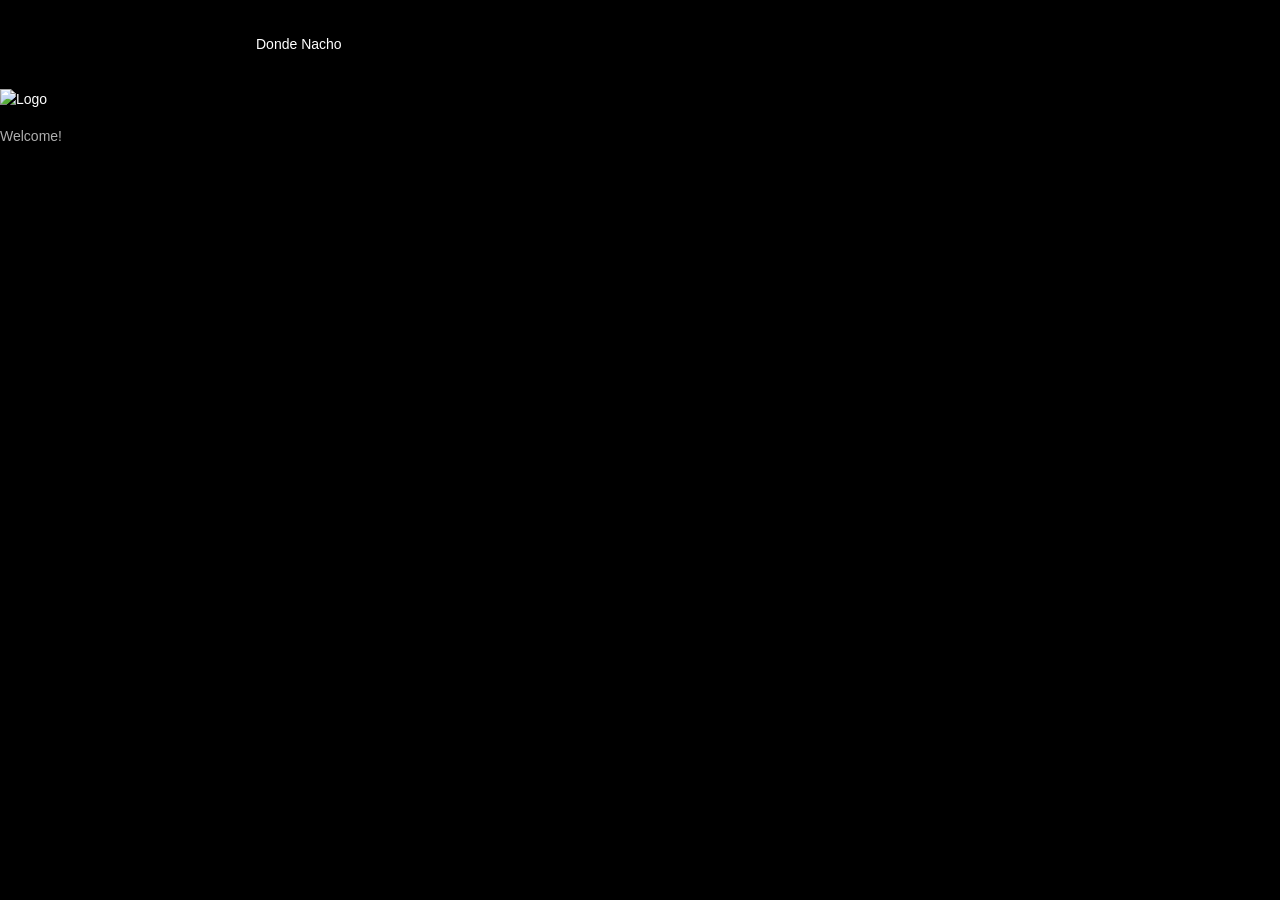
==== 2.html @ 11528dba "solucion ir al irigen" ====
<!DOCTYPE html>
<html lang="en">

<head>
<head>
<!-- Google Tag Manager -->


<!--Welcome Viewrs!-->
<meta charset="UTF-8">
<meta http-equiv="X-UA-Compatible" content="IE=edge">
<meta name="viewport" content="width=device-width, initial-scale=1.0">
<link rel="stylesheet" href="style.css">
<title>Bienvenidos! #33</title>



  <meta property="og:image:width" content="1200" />
  <meta property="og:image:height" content="630" />
	
<!-- SEO and Social Sharing and SEO 
	https://www.dondenacho.onrender.com/5ot/
	-->
	<meta name="description" content="Donde Nacho Web App (PWA) template" />
	<meta name="robots" content="noodp" />
	<meta name="author" content="El Omniciente Sanchez">
	<meta name="keywords" content="progressive web app, progressive web application, pwa, pwa progressive web app, 
	pwa progressive web application, progressive app, basic progressive web app, basic progressive web application, 
	basic pwa, example progressive web app, example progressive web application, example pwa, progressive web app 
	basic, progressive web app builder, progressive web app example, progressive web app sample, progressive web app 
	template, sample progressive web app, sample progressive web application, sample pwa, free progressive web application 
	template, progressive web application template, progressive web app template free, progressive web app template 
	free download, progressive web app html template, progressive web app template github" />


<meta property="og:image:width" content="1200" />
<meta property="og:image:height" content="630" />

<meta property="og:locale" content="en_US" />
<meta property="og:type" content="website" />
<meta property="og:title" content="Donde Nacho APP" />
<meta property="og:description" content="Donde Nacho Web App (PWA) template" />
<meta property="og:url" content="https://www.dondenacho.onrender.com/" /><!--URL_EQUIS-->
	<meta property="og:site_name" content="Donde Nacho" />
	<meta property="section:publisher" content="https://www.facebook.com/" />
	<meta property="og:image" content="https://www.dondenacho.onrender.com/share.jpg" /><!--URL_EQUIS_02-->
	<meta name="twitter:card" content="summary_large_image" />
	<meta name="twitter:title" content="Donde Nacho | App" />
	<meta name="twitter:description" content="Donde Nacho Progressive Web App (PWA) template" />
	<meta name="twitter:site" content="@todoslosviernes" />
	<meta name="twitter:image" content="https://www.dondenacho.onrender.com/share.jpg" /><!--URL_EQUIS_03-->
	<meta name="twitter:creator" content="@todoslosviernes" />
    
    

</head>
<!--Welcome Viewrs!-->
<body>
<div class="container">
<p>Donde Nacho</p>
</div>

<div class="loading-page">
<img src="img/icono-2.gif" alt="Logo">

<div class="name-container">
<div class="logo-name">Welcome!</div>

</div>
</div>
</body>
<script src="https://cdnjs.cloudflare.com/ajax/libs/gsap/3.11.3/gsap.min.js"
    integrity="sha512-gmwBmiTVER57N3jYS3LinA9eb8aHrJua5iQD7yqYCKa5x6Jjc7VDVaEA0je0Lu0bP9j7tEjV3+1qUm6loO99Kw=="
    crossorigin="anonymous" referrerpolicy="no-referrer"></script><!---->
<script src="./qr/script.js"></script>

</html>

<script>
var pagina = './index.html';
var segundos = 5;
function redireccion() { document.location.href=pagina;}
setTimeout("redireccion()",segundos*1100);
</script>
---- style.css ----
html, body {
	background-color: black;
	color: white;
	font-family: helvetica, arial, sans-serif;
	font-size: 14px;
	line-height: 1.5;
	margin: 0;
	padding: 0;
}

.container {
	margin: 0 auto;
	max-width: 768px;
	padding: 20px 5%;
}

section {
	background-color: #171717;
}

h1, h2 {
	line-height: 1;
	text-transform: uppercase;
}

h2 {
	margin-top: 40px;
}

h2:first-of-type {
	margin-top: 20px;
}

.logo {
	display: block;
}

img {
	height: auto;
	max-width: 100%;
}

.logo img {
	width: 500px;
}

@media all and (max-width: 768px) {
	.logo img {
		width: 450px;
	}
}

@media all and (max-width: 479px) {
	.logo img {
		width: 350px;
	}
}

.icon.heart {
	color: lightcoral;
}

a {
	color: aquamarine;
	font-weight: bold;
}

a:hover, a:active {
	color: mediumaquamarine;
}

a code {
	color: black;
}

code {
	background-color: aquamarine;
	color: black;
	font-family: monospace;
	padding: 1px;
	user-select: all;
}

code.image {
	background-color: lightyellow;
}



/* OV PRELOADER */
.ov-preloader {
   position: fixed;
   top: 0;
   left: 0;
   right: 0;
   bottom: 0;
   background-color: #000000;
   z-index: 999999;
   height: 100%;
   width: 100%;
   overflow: hidden !important;
}
.ov-preloader .ov-icon {
   width: 100px;
   height: 100px;
   position: absolute;
   left: 50%;
   top: 50%;
   background-image: url(icono-preloader.gif);
   background-repeat: no-repeat;
   background-position: center;
   -webkit-background-size: cover;
   background-size: cover;
   margin: -50px 0 0 -50px;
}
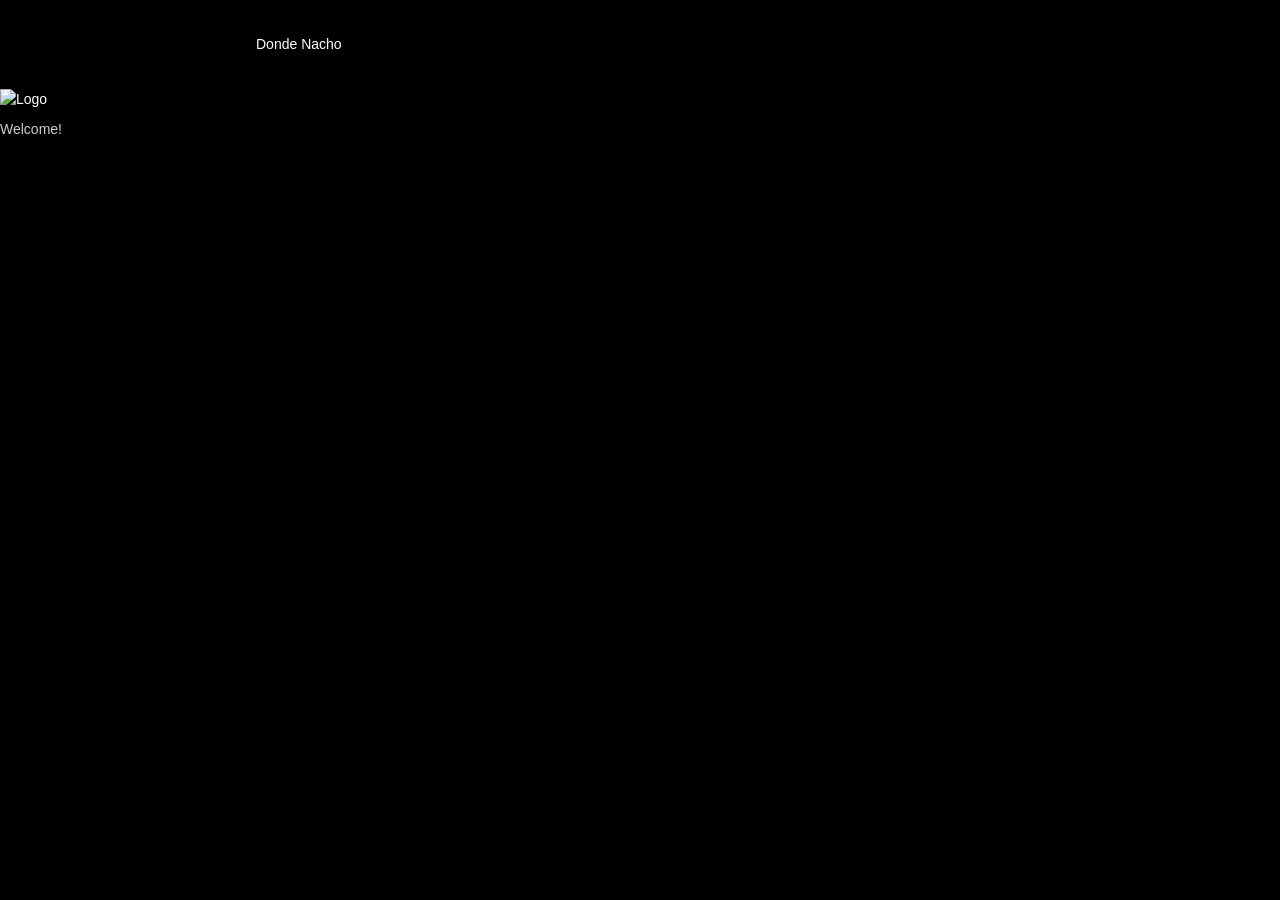
==== commit 2822865d: "4 link qr corregidos" ====
--- a/2.html
+++ b/2.html
@@ -18,38 +18,34 @@
   <meta property="og:image:width" content="1200" />
   <meta property="og:image:height" content="630" />
 	
-<!-- SEO and Social Sharing and SEO 
-	https://www.dondenacho.onrender.com/5ot/
+	<!-- SEO and Social Sharing and SEO 
+	https://omni-30035.web.app/5ot/
 	-->
-	<meta name="description" content="Donde Nacho Web App (PWA) template" />
+	<meta name="description" content="Simple Progressive Web App (PWA) template" />
 	<meta name="robots" content="noodp" />
-	<meta name="author" content="El Omniciente Sanchez">
+	<meta name="author" content="Nicole Furlan">
 	<meta name="keywords" content="progressive web app, progressive web application, pwa, pwa progressive web app, 
 	pwa progressive web application, progressive app, basic progressive web app, basic progressive web application, 
-	basic pwa, example progressive web app, example progressive web application, example pwa, progressive web app 
-	basic, progressive web app builder, progressive web app example, progressive web app sample, progressive web app 
-	template, sample progressive web app, sample progressive web application, sample pwa, free progressive web application 
-	template, progressive web application template, progressive web app template free, progressive web app template 
-	free download, progressive web app html template, progressive web app template github" />
-
-
-<meta property="og:image:width" content="1200" />
-<meta property="og:image:height" content="630" />
-
-<meta property="og:locale" content="en_US" />
-<meta property="og:type" content="website" />
-<meta property="og:title" content="Donde Nacho APP" />
-<meta property="og:description" content="Donde Nacho Web App (PWA) template" />
-<meta property="og:url" content="https://www.dondenacho.onrender.com/" /><!--URL_EQUIS-->
-	<meta property="og:site_name" content="Donde Nacho" />
+	basic pwa, example progressive web app, example progressive web application, example pwa, progressive web app basic, 
+	progressive web app builder, progressive web app example, progressive web app sample, progressive web app template, 
+	sample progressive web app, sample progressive web application, sample pwa, free progressive web application template, 
+	progressive web application template, progressive web app template free, progressive web app template free download, 
+	progressive web app html template, progressive web app template github" />
+	
+	<meta property="og:locale" content="en_US" />
+	<meta property="og:type" content="website" />
+	<meta property="og:title" content="Simple PWA" />
+	<meta property="og:description" content="Simple Progressive Web App (PWA) template" />
+	<meta property="og:url" content="https://omni-30035.web.app/5ot/" />
+	<meta property="og:site_name" content="Simple PWA" />
 	<meta property="section:publisher" content="https://www.facebook.com/" />
-	<meta property="og:image" content="https://www.dondenacho.onrender.com/share.jpg" /><!--URL_EQUIS_02-->
+	<meta property="og:image" content="https://omni-30035.web.app/5ot/share.jpg" />
 	<meta name="twitter:card" content="summary_large_image" />
-	<meta name="twitter:title" content="Donde Nacho | App" />
-	<meta name="twitter:description" content="Donde Nacho Progressive Web App (PWA) template" />
-	<meta name="twitter:site" content="@todoslosviernes" />
-	<meta name="twitter:image" content="https://www.dondenacho.onrender.com/share.jpg" /><!--URL_EQUIS_03-->
-	<meta name="twitter:creator" content="@todoslosviernes" />
+	<meta name="twitter:title" content="Simple PWA" />
+	<meta name="twitter:description" content="Simple Progressive Web App (PWA) template" />
+	<meta name="twitter:site" content="@simplepwa" />
+	<meta name="twitter:image" content="https://omni-30035.web.app/5ot/share.jpg" />
+	<meta name="twitter:creator" content="@nicolemfurlan" />
     
     
 
